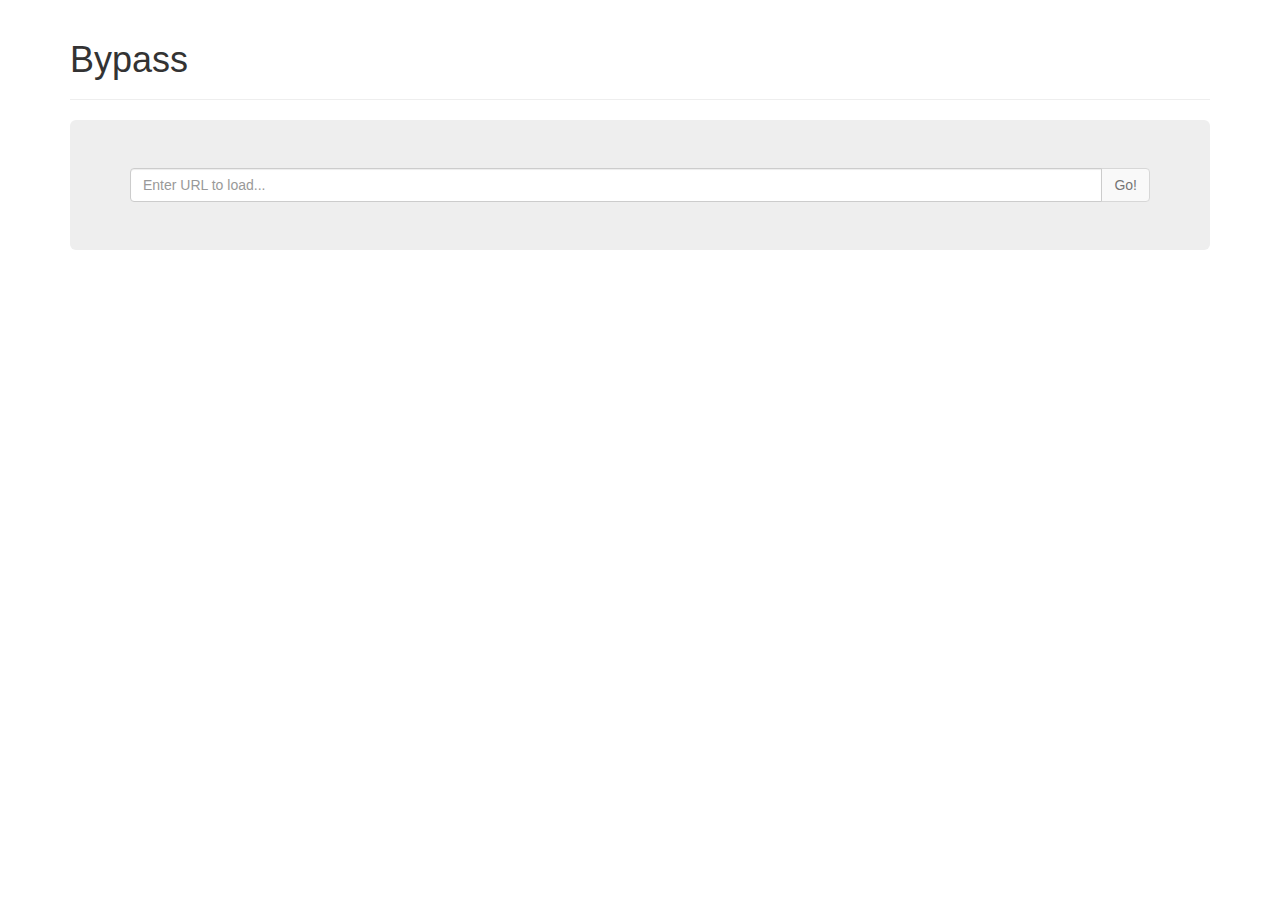
==== pub/index.html @ de577e21 "Changed index.html interface to use an iframe and added more header stripping. Also gofmt" ====
<!DOCTYPE html>
<html>
<head lang="en">
    <!-- This Source Code Form is subject to the terms of the Mozilla Public
       - License, v. 2.0. If a copy of the MPL was not distributed with this
       - file, You can obtain one at http://mozilla.org/MPL/2.0/. -->
    <title>Bypass</title>
    <meta charset="UTF-8">
    <meta content="width=device-width, initial-scale=1, maximum-scale=1" name=
    "viewport"><!-- Latest compiled and minified CSS -->
    <link crossorigin="anonymous" href=
    "https://maxcdn.bootstrapcdn.com/bootstrap/3.3.7/css/bootstrap.min.css"
    integrity=
    "sha384-BVYiiSIFeK1dGmJRAkycuHAHRg32OmUcww7on3RYdg4Va+PmSTsz/K68vbdEjh4u" rel=
    "stylesheet"><!-- Latest minified jQuery -->

    <script src="https://code.jquery.com/jquery-3.1.0.min.js">
    </script><!-- Latest compiled and minified JavaScript -->

    <script src=
    "https://maxcdn.bootstrapcdn.com/bootstrap/3.3.7/js/bootstrap.min.js">
    </script><!-- Give a fancy shmancy favicon -->
    <link href='/favicon.png' rel='shortcut icon' type='image/x-icon'>
</head>
<body>
    <div class="container">
        <div class="page-header">
            <h1>Bypass</h1>
        </div>
        <div class="jumbotron">
            <div class="input-group">
                <input class="form-control" id="input-url" placeholder=
                "Enter URL to load..." name="destinaion" type="url"> <span class=
                "input-group-btn"><button class="btn btn-default disabled" id="input-go"
                type="button">Go!</button></span>
            </div><!-- /input-group -->
        </div>
    </div>
    <iframe sandbox style="display: none;" id="contentFrame"></iframe>
    <script>
	       var hidden = true
               var url = document.getElementById("input-url");
               var gobutton = document.getElementById("input-go");
               gobutton.onclick = function(){
                   loadURL(url.value);
               };
	       // Disable the button if there isn't anything in the input box
               $("#input-url").keypress(function(e) {
                   if (url.value != "") {
                       $("#input-go").removeClass("disabled");
                   } else {
                       $("#input-go").addClass("disabled");
                   }
		   // Load the URL when the enter key is pressed
                   if(e.which == 13 && url.value != "") {
                       loadURL(url.value);
                   }
               });
               function loadURL(targurl) {
                   if (targurl != "") {
		       if (hidden) {
		           hidden = false;
			   $(".page-header").slideUp(500, function() {$(".jumbotron").css({backgroundColor: "rgba(0,0,0,0)", padding: "0px", marginBottom: "2px"}); $("#contentFrame").height($( window ).height()-$(".container").height()-1);}); // Get rid of the header, then make the jumbotron small
                           $("#contentFrame").css({width: "100%", height: "100%", display: "block", border: "none", borderTop: "1px black solid"});
		       }
                       var encodedURL = window.btoa(targurl); // Encode the URL in Base64
                       $("#contentFrame").attr("src", window.location.protocol + "//" + window.location.host + "/p/?u=" + encodedURL);
                   }
               }

	       $( window ).resize(function() {
		       if (!hidden) {
			       $("#contentFrame").height($( window ).height()-$(".container").height()-1)
		       }
	       });
    </script>
</body>
</html>
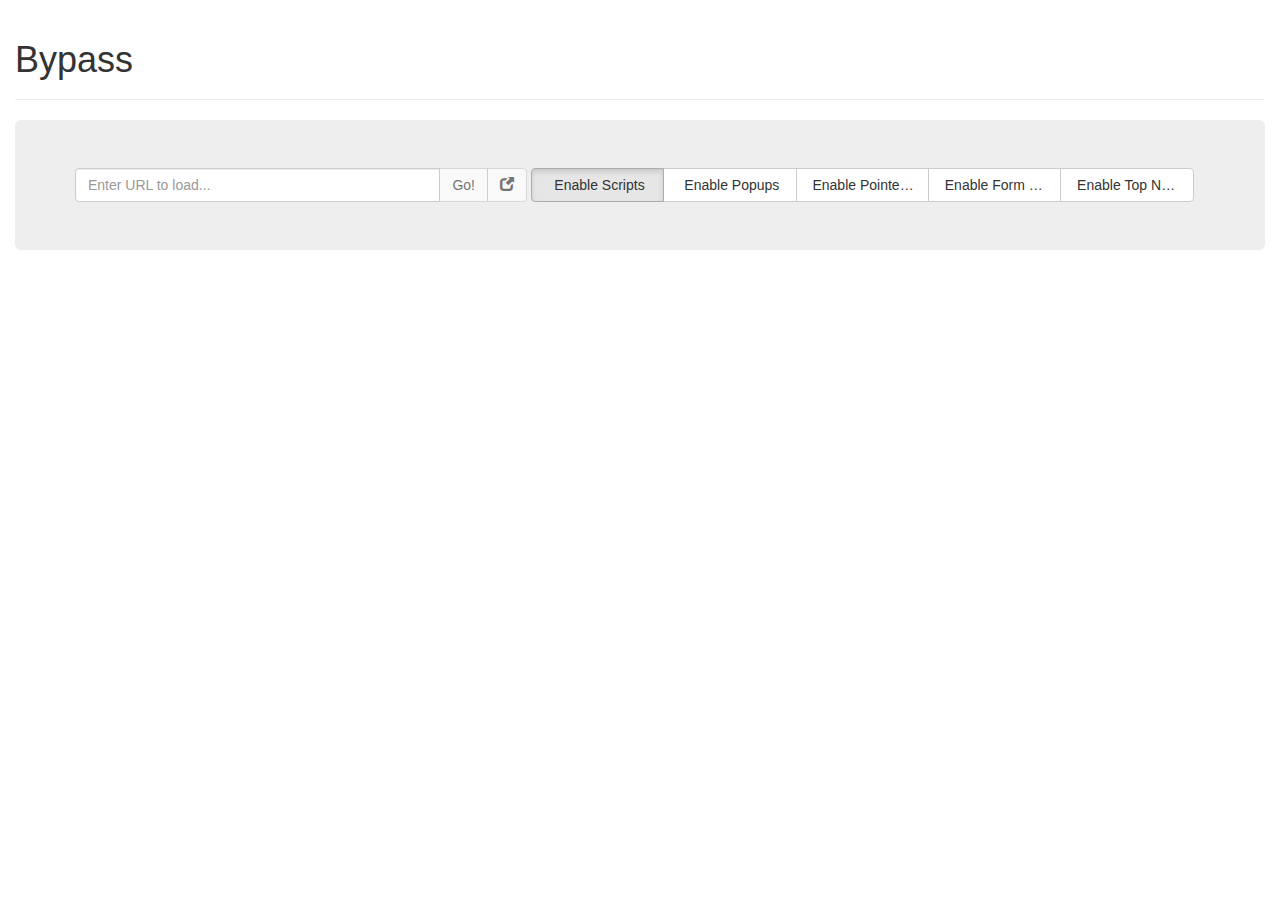
==== commit 714fe1b3: "Allowed cross origin access, and fixed the script sandboxing default." ====
--- a/pub/index.html
+++ b/pub/index.html
@@ -1,78 +1,174 @@
 <!DOCTYPE html>
+
 <html>
 <head lang="en">
     <!-- This Source Code Form is subject to the terms of the Mozilla Public
        - License, v. 2.0. If a copy of the MPL was not distributed with this
        - file, You can obtain one at http://mozilla.org/MPL/2.0/. -->
+
+
     <title>Bypass</title>
     <meta charset="UTF-8">
-    <meta content="width=device-width, initial-scale=1, maximum-scale=1" name=
-    "viewport"><!-- Latest compiled and minified CSS -->
-    <link crossorigin="anonymous" href=
-    "https://maxcdn.bootstrapcdn.com/bootstrap/3.3.7/css/bootstrap.min.css"
-    integrity=
-    "sha384-BVYiiSIFeK1dGmJRAkycuHAHRg32OmUcww7on3RYdg4Va+PmSTsz/K68vbdEjh4u" rel=
-    "stylesheet"><!-- Latest minified jQuery -->
+    <meta content="width=device-width, initial-scale=1, maximum-scale=1" name="viewport"><!-- Latest compiled and minified CSS -->
+    <link crossorigin="anonymous" href="https://maxcdn.bootstrapcdn.com/bootstrap/3.3.7/css/bootstrap.min.css" integrity="sha384-BVYiiSIFeK1dGmJRAkycuHAHRg32OmUcww7on3RYdg4Va+PmSTsz/K68vbdEjh4u" rel="stylesheet"><!-- Latest minified jQuery -->
 
     <script src="https://code.jquery.com/jquery-3.1.0.min.js">
     </script><!-- Latest compiled and minified JavaScript -->
 
-    <script src=
-    "https://maxcdn.bootstrapcdn.com/bootstrap/3.3.7/js/bootstrap.min.js">
+    <script src="https://maxcdn.bootstrapcdn.com/bootstrap/3.3.7/js/bootstrap.min.js">
     </script><!-- Give a fancy shmancy favicon -->
     <link href='/favicon.png' rel='shortcut icon' type='image/x-icon'>
+    <style>
+    .form-group.url {
+      width: 40%;
+    }
+
+    .form-group.options {
+      width: 59%;
+    }
+
+    .input-group-btn {
+      width: 0px !important;
+    }
+
+    .btn.options {
+      width: 20%;
+      overflow: hidden;
+      text-overflow: ellipsis;
+    }
+
+    .input-group {
+      width: 100%;
+    }
+
+    .btn-group {
+      width: 100%;
+    }
+    </style>
 </head>
+
 <body>
-    <div class="container">
+    <div class="container-fluid" id="main-container">
         <div class="page-header">
             <h1>Bypass</h1>
         </div>
+
+
         <div class="jumbotron">
-            <div class="input-group">
-                <input class="form-control" id="input-url" placeholder=
-                "Enter URL to load..." name="destinaion" type="url"> <span class=
-                "input-group-btn"><button class="btn btn-default disabled" id="input-go"
-                type="button">Go!</button></span>
-            </div><!-- /input-group -->
+            <form class="form-inline">
+                <div class="form-group url">
+                    <div class="input-group">
+                        <input aria-label="Enter a URL to load" class="form-control" id="input-url" placeholder="Enter URL to load..." type="url">
+                        <div class="input-group-btn">
+                          <button id="input-go" class="btn btn-default disabled input-side" type="button">Go!</button>
+                          <button id="input-open" class="btn btn-default disabled input-side" type="button">
+                            <span aria-hidden="true" class="glyphicon glyphicon-new-window"></span>
+                            <span class="sr-only">Open in new tab</span>
+                          </button>
+                        </div>
+                    </div>
+                    <!-- /input-group -->
+                </div>
+
+
+                <div class="form-group options">
+                    <div class="btn-group" data-toggle="buttons">
+                        <label class="btn btn-default options active"><input autocomplete="off" checked data-attr-value="allow-scripts" id="opt" type="checkbox">&nbsp;Enable&nbsp;Scripts</label> <label class="btn btn-default options"><input autocomplete="off" data-attr-value="allow-popups" id="opt" type="checkbox">&nbsp;Enable&nbsp;Popups</label> <label class="btn btn-default options"><input autocomplete="off" data-attr-value="allow-pointer-lock" id="opt" type="checkbox">&nbsp;Enable&nbsp;Pointer Lock</label> <label class="btn btn-default options"><input autocomplete="off" data-attr-value="allow-forms" id="opt" type="checkbox">&nbsp;Enable&nbsp;Form&nbsp;Submission</label> <label class="btn btn-default options"><input autocomplete="off" data-attr-value="allow-top-navigation" id="opt" type="checkbox">&nbsp;Enable&nbsp;Top&nbsp;Navigation</label>
+                    </div>
+                </div>
+            </form>
         </div>
     </div>
-    <iframe sandbox style="display: none;" id="contentFrame"></iframe>
+    <iframe id="content-frame" name="content-frame" sandbox="allow-scripts" style="display: none;"></iframe>
     <script>
-	       var hidden = true
-               var url = document.getElementById("input-url");
-               var gobutton = document.getElementById("input-go");
-               gobutton.onclick = function(){
-                   loadURL(url.value);
-               };
-	       // Disable the button if there isn't anything in the input box
-               $("#input-url").keypress(function(e) {
-                   if (url.value != "") {
-                       $("#input-go").removeClass("disabled");
-                   } else {
-                       $("#input-go").addClass("disabled");
-                   }
-		   // Load the URL when the enter key is pressed
-                   if(e.which == 13 && url.value != "") {
-                       loadURL(url.value);
-                   }
-               });
-               function loadURL(targurl) {
-                   if (targurl != "") {
-		       if (hidden) {
-		           hidden = false;
-			   $(".page-header").slideUp(500, function() {$(".jumbotron").css({backgroundColor: "rgba(0,0,0,0)", padding: "0px", marginBottom: "2px"}); $("#contentFrame").height($( window ).height()-$(".container").height()-1);}); // Get rid of the header, then make the jumbotron small
-                           $("#contentFrame").css({width: "100%", height: "100%", display: "block", border: "none", borderTop: "1px black solid"});
-		       }
-                       var encodedURL = window.btoa(targurl); // Encode the URL in Base64
-                       $("#contentFrame").attr("src", window.location.protocol + "//" + window.location.host + "/p/?u=" + encodedURL);
-                   }
-               }
+    var hidden = true
+    var sandboxAttrState = {
+      "allow-scripts": true
+    }
+    $(document).ready(function() { // Register callback's once we're ready
+      var url = document.getElementById("input-url");
 
-	       $( window ).resize(function() {
-		       if (!hidden) {
-			       $("#contentFrame").height($( window ).height()-$(".container").height()-1)
-		       }
-	       });
+      // Load the URL in the iframe when the "Go" button is clicked
+      $("#input-go").click(function() {
+        loadURL(url.value,true);
+      })
+      // Load the URL in a new tab when the open in new tab button is clicked
+      $("#input-open").click(function() {
+        loadURL(url.value,false);
+      });
+
+      // Redirect the page to the URL when the open
+      // Disable the button if there isn't anything in the input box
+      $("#input-url").keypress(function(e) {
+        var code = e.keyCode || e.which; // For cross-browser inconsistencies
+
+        // Load the URL when the enter key is pressed
+        if (code == 13 && url.value != "") {
+          loadURL(url.value,true);
+          return false; // Make sure that we don't accidentally submit a form
+        }
+      });
+
+      // Enable/disable the buttons next to the input, this happens once the text is actually changed
+      $("#input-url").on("input", function(e) { // This doesn't support < IE9... Too bad.
+        if (e.target.value != "") {
+          $("*.input-side").removeClass("disabled");
+        } else {
+          $("*.input-side").addClass("disabled");
+        }
+      });
+
+      // Keep the iframe sized to fit below the header seamlessly (without non-iframe overflow)
+      $(window).resize(function() {
+        if (!hidden) {
+          $("#content-frame").height($(window).height() - $("#main-container").height() - 1);
+        }
+      });
+
+      // Detect anything with the ID opt getting changed (checked/unchecked)
+      $("*#opt").change(function() {
+        sandboxAttrState[$(this).data("attr-value")] = this.checked; // sandboxAttrState keeps track of the value of these
+        var attrString = "";
+        // Serialize the entire sandboxAttrState for the sandbox attribute of the iframe
+        for (var key in sandboxAttrState) {
+          if (sandboxAttrState.hasOwnProperty(key) && sandboxAttrState[key]) { // hasOwnProperty is because JavaScript is weakly typed and we could get a type we don't want
+            attrString += key + " ";
+          }
+        }
+        // Totally reset the sandbox attribue to our new serialized value
+        $("#content-frame").attr("sandbox", attrString);
+      });
+    });
+
+
+    function loadURL(targurl, inFrame) {
+      if (targurl != "") {
+        if (hidden && inFrame) {
+          hidden = false;
+          $(".page-header").slideUp(500, function() {
+            $(".jumbotron").css({
+              backgroundColor: "rgba(0,0,0,0)",
+              padding: "0px",
+              marginBottom: "2px"
+            });
+            $("#content-frame").height($(window).height() - $("#main-container").height() - 1);
+          }); // Get rid of the header, then make the jumbotron small once that's done
+          $("#content-frame").css({
+            width: "100%",
+            display: "block",
+            border: "none",
+          });
+        }
+        var encodedURL = window.btoa(targurl); // Encode the URL in Base64
+        var url = window.location.protocol + "//" + window.location.host + "/p/?u=" + encodedURL; // This makes a number of assumptions, and it would be better for the backend to replace a value here... But it's not that important
+
+        if (inFrame) {
+          $("#content-frame").attr("src", url);
+        } else {
+          window.open(url,"_blank")
+        }
+      }
+    }
     </script>
 </body>
 </html>
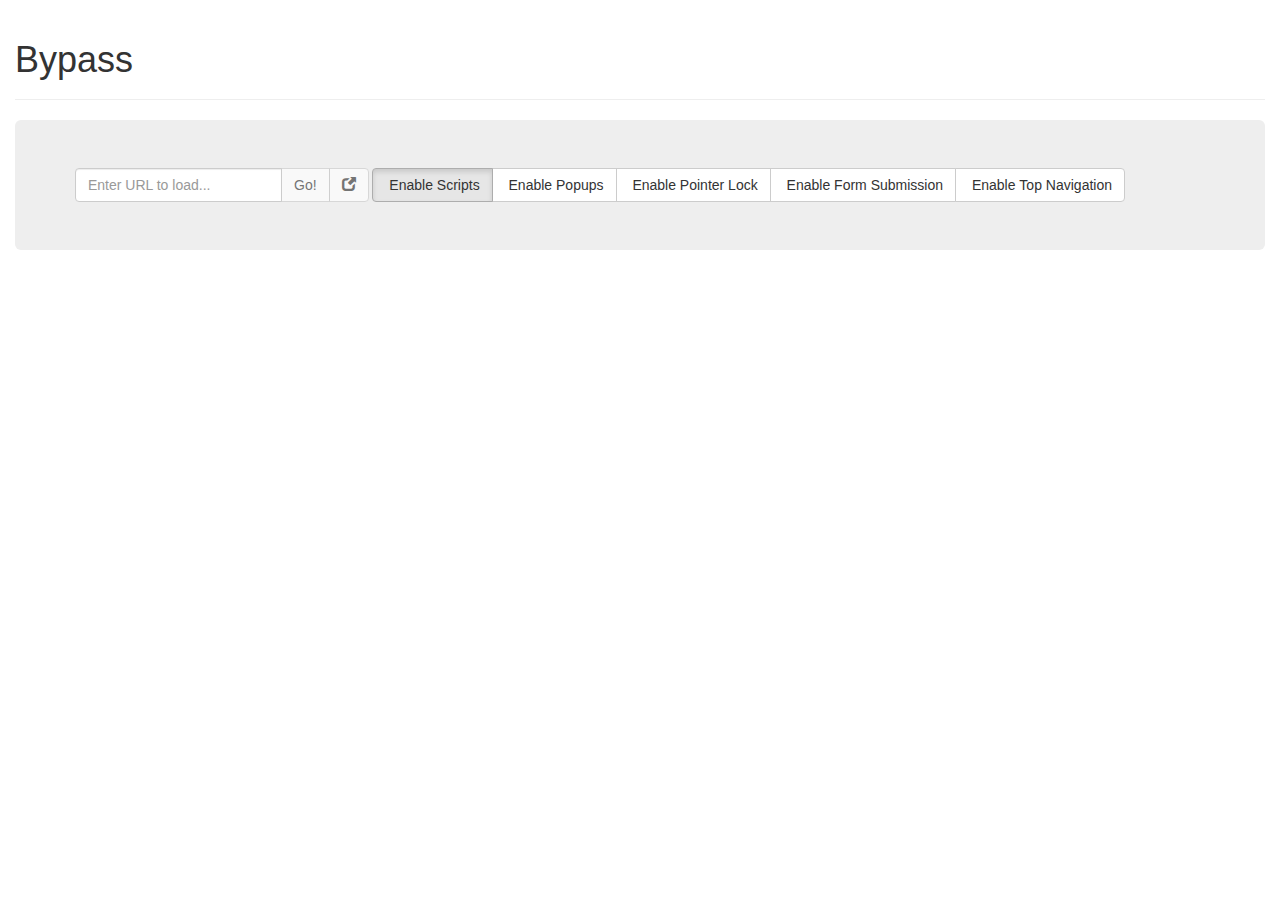
==== commit 233fc568: "Relative URLs." ====
--- a/pub/index.html
+++ b/pub/index.html
@@ -2,52 +2,25 @@
 
 <html>
 <head lang="en">
-    <!-- This Source Code Form is subject to the terms of the Mozilla Public
-       - License, v. 2.0. If a copy of the MPL was not distributed with this
-       - file, You can obtain one at http://mozilla.org/MPL/2.0/. -->
-
-
     <title>Bypass</title>
     <meta charset="UTF-8">
-    <meta content="width=device-width, initial-scale=1, maximum-scale=1" name="viewport"><!-- Latest compiled and minified CSS -->
+    <meta content="width=device-width, initial-scale=1, maximum-scale=1" name="viewport">
+
     <link crossorigin="anonymous" href="https://maxcdn.bootstrapcdn.com/bootstrap/3.3.7/css/bootstrap.min.css" integrity="sha384-BVYiiSIFeK1dGmJRAkycuHAHRg32OmUcww7on3RYdg4Va+PmSTsz/K68vbdEjh4u" rel="stylesheet"><!-- Latest minified jQuery -->
+    <link rel="stylesheet" href="style.css">
 
-    <script src="https://code.jquery.com/jquery-3.1.0.min.js">
-    </script><!-- Latest compiled and minified JavaScript -->
+    <script crossorigin="anonymous" src="https://code.jquery.com/jquery-3.1.0.min.js" integrity="sha384-nrOSfDHtoPMzJHjVTdCopGqIqeYETSXhZDFyniQ8ZHcVy08QesyHcnOUpMpqnmWq"></script>
+    <script crossorigin="anonymous" src="https://maxcdn.bootstrapcdn.com/bootstrap/3.3.7/js/bootstrap.min.js" integrity="sha384-Tc5IQib027qvyjSMfHjOMaLkfuWVxZxUPnCJA7l2mCWNIpG9mGCD8wGNIcPD7Txa"></script>
+    <script src="script.js"></script>
 
-    <script src="https://maxcdn.bootstrapcdn.com/bootstrap/3.3.7/js/bootstrap.min.js">
-    </script><!-- Give a fancy shmancy favicon -->
-    <link href='/favicon.png' rel='shortcut icon' type='image/x-icon'>
-    <style>
-    .form-group.url {
-      width: 40%;
-    }
-
-    .form-group.options {
-      width: 59%;
-    }
-
-    .input-group-btn {
-      width: 0px !important;
-    }
-
-    .btn.options {
-      width: 20%;
-      overflow: hidden;
-      text-overflow: ellipsis;
-    }
-
-    .input-group {
-      width: 100%;
-    }
-
-    .btn-group {
-      width: 100%;
-    }
-    </style>
+    <!-- Give a fancy shmancy favicon -->
+    <link href='favicon.png' rel='shortcut icon' type='image/x-icon'>
 </head>
 
 <body>
+    <noscript>
+      <link rel="stylesheet" href="noscript.css">
+    </noscript>
     <div class="container-fluid" id="main-container">
         <div class="page-header">
             <h1>Bypass</h1>
@@ -69,8 +42,6 @@
                     </div>
                     <!-- /input-group -->
                 </div>
-
-
                 <div class="form-group options">
                     <div class="btn-group" data-toggle="buttons">
                         <label class="btn btn-default options active"><input autocomplete="off" checked data-attr-value="allow-scripts" id="opt" type="checkbox">&nbsp;Enable&nbsp;Scripts</label> <label class="btn btn-default options"><input autocomplete="off" data-attr-value="allow-popups" id="opt" type="checkbox">&nbsp;Enable&nbsp;Popups</label> <label class="btn btn-default options"><input autocomplete="off" data-attr-value="allow-pointer-lock" id="opt" type="checkbox">&nbsp;Enable&nbsp;Pointer Lock</label> <label class="btn btn-default options"><input autocomplete="off" data-attr-value="allow-forms" id="opt" type="checkbox">&nbsp;Enable&nbsp;Form&nbsp;Submission</label> <label class="btn btn-default options"><input autocomplete="off" data-attr-value="allow-top-navigation" id="opt" type="checkbox">&nbsp;Enable&nbsp;Top&nbsp;Navigation</label>
@@ -79,96 +50,6 @@
             </form>
         </div>
     </div>
-    <iframe id="content-frame" name="content-frame" sandbox="allow-scripts" style="display: none;"></iframe>
-    <script>
-    var hidden = true
-    var sandboxAttrState = {
-      "allow-scripts": true
-    }
-    $(document).ready(function() { // Register callback's once we're ready
-      var url = document.getElementById("input-url");
-
-      // Load the URL in the iframe when the "Go" button is clicked
-      $("#input-go").click(function() {
-        loadURL(url.value,true);
-      })
-      // Load the URL in a new tab when the open in new tab button is clicked
-      $("#input-open").click(function() {
-        loadURL(url.value,false);
-      });
-
-      // Redirect the page to the URL when the open
-      // Disable the button if there isn't anything in the input box
-      $("#input-url").keypress(function(e) {
-        var code = e.keyCode || e.which; // For cross-browser inconsistencies
-
-        // Load the URL when the enter key is pressed
-        if (code == 13 && url.value != "") {
-          loadURL(url.value,true);
-          return false; // Make sure that we don't accidentally submit a form
-        }
-      });
-
-      // Enable/disable the buttons next to the input, this happens once the text is actually changed
-      $("#input-url").on("input", function(e) { // This doesn't support < IE9... Too bad.
-        if (e.target.value != "") {
-          $("*.input-side").removeClass("disabled");
-        } else {
-          $("*.input-side").addClass("disabled");
-        }
-      });
-
-      // Keep the iframe sized to fit below the header seamlessly (without non-iframe overflow)
-      $(window).resize(function() {
-        if (!hidden) {
-          $("#content-frame").height($(window).height() - $("#main-container").height() - 1);
-        }
-      });
-
-      // Detect anything with the ID opt getting changed (checked/unchecked)
-      $("*#opt").change(function() {
-        sandboxAttrState[$(this).data("attr-value")] = this.checked; // sandboxAttrState keeps track of the value of these
-        var attrString = "";
-        // Serialize the entire sandboxAttrState for the sandbox attribute of the iframe
-        for (var key in sandboxAttrState) {
-          if (sandboxAttrState.hasOwnProperty(key) && sandboxAttrState[key]) { // hasOwnProperty is because JavaScript is weakly typed and we could get a type we don't want
-            attrString += key + " ";
-          }
-        }
-        // Totally reset the sandbox attribue to our new serialized value
-        $("#content-frame").attr("sandbox", attrString);
-      });
-    });
-
-
-    function loadURL(targurl, inFrame) {
-      if (targurl != "") {
-        if (hidden && inFrame) {
-          hidden = false;
-          $(".page-header").slideUp(500, function() {
-            $(".jumbotron").css({
-              backgroundColor: "rgba(0,0,0,0)",
-              padding: "0px",
-              marginBottom: "2px"
-            });
-            $("#content-frame").height($(window).height() - $("#main-container").height() - 1);
-          }); // Get rid of the header, then make the jumbotron small once that's done
-          $("#content-frame").css({
-            width: "100%",
-            display: "block",
-            border: "none",
-          });
-        }
-        var encodedURL = window.btoa(targurl); // Encode the URL in Base64
-        var url = window.location.protocol + "//" + window.location.host + "/p/?u=" + encodedURL; // This makes a number of assumptions, and it would be better for the backend to replace a value here... But it's not that important
-
-        if (inFrame) {
-          $("#content-frame").attr("src", url);
-        } else {
-          window.open(url,"_blank")
-        }
-      }
-    }
-    </script>
+    <iframe id="content-frame" class="hidden" name="content-frame" sandbox="allow-scripts"></iframe>
 </body>
 </html>
